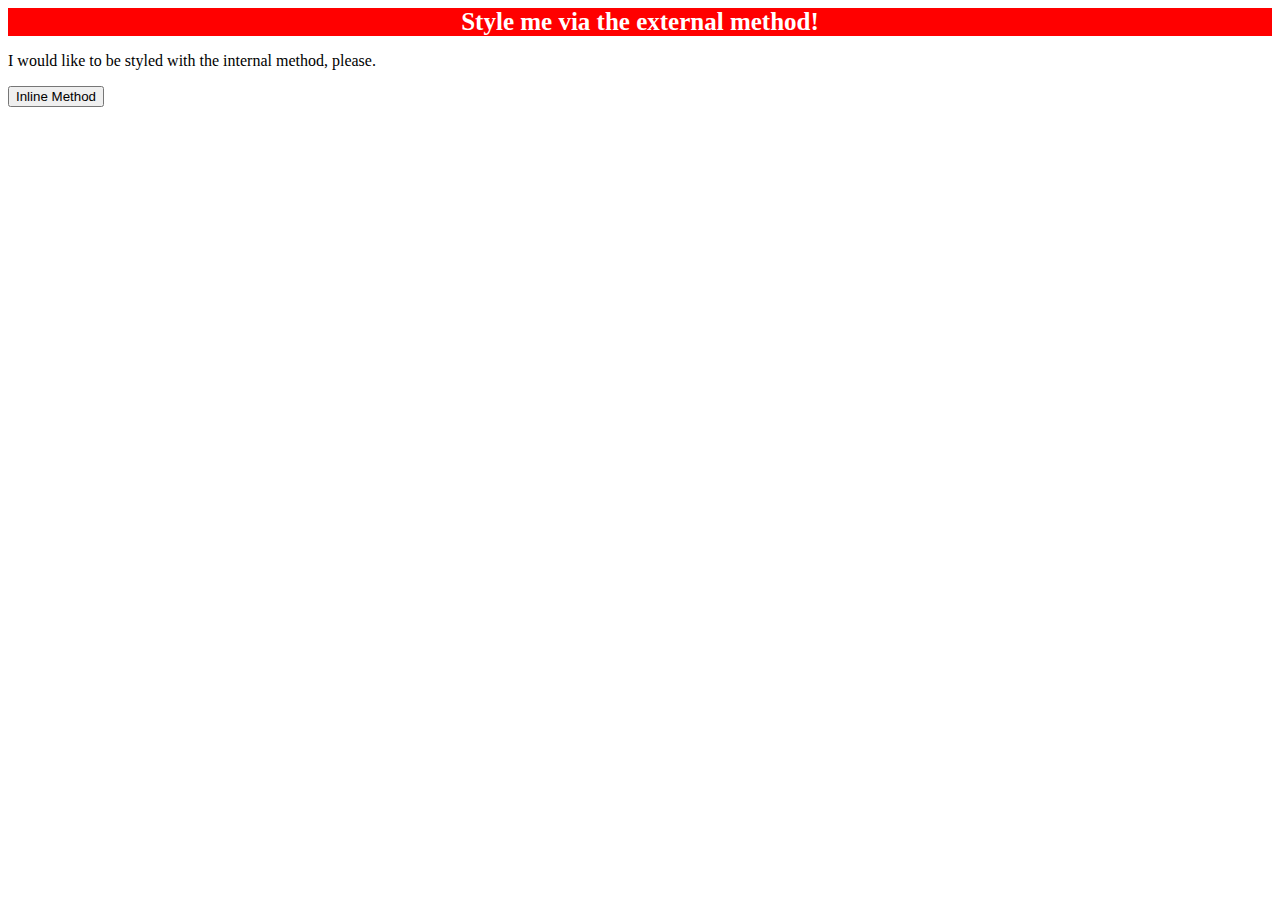
==== foundations/intro-to-css/01-css-methods/index.html @ b91c8442 "Create styles.css and add link to it in index.html and style the div element" ====
<!DOCTYPE html>
<html lang="en">
	<head>
		<meta charset="UTF-8">
		<meta http-equiv="X-UA-Compatible" content="IE=edge">
		<meta name="viewport" content="width=device-width, initial-scale=1.0">
		<link rel="stylesheet" href="styles.css">
		<title>Methods for Adding CSS</title>
	</head>
	<body>
		<div>Style me via the external method!</div>
		<p>I would like to be styled with the internal method, please.</p>
		<button>Inline Method</button>
	</body>
</html>
---- foundations/intro-to-css/01-css-methods/styles.css ----
div {
	color: white;
	background-color: red;
	text-align: center;
	font-weight: bold;
	font-size: 25px;
}
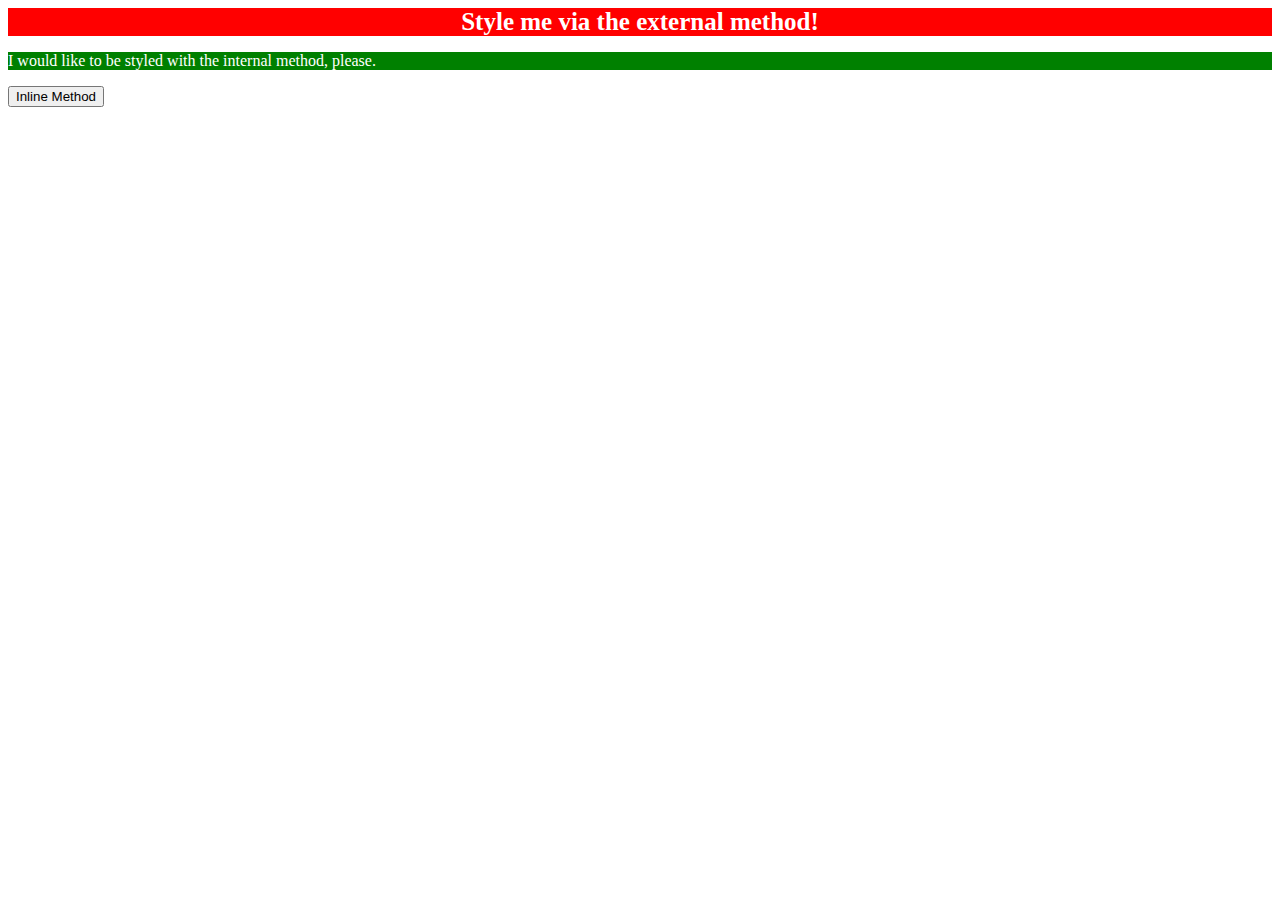
==== commit 0714f869: "Add styling to the p element" ====
--- a/foundations/intro-to-css/01-css-methods/index.html
+++ b/foundations/intro-to-css/01-css-methods/index.html
@@ -9,7 +9,13 @@
 	</head>
 	<body>
 		<div>Style me via the external method!</div>
-		<p>I would like to be styled with the internal method, please.</p>
-		<button>Inline Method</button>
+		<p>
+			<style>
+				p {
+					color: white;
+					background-color: green;
+				}
+			</style>I would like to be styled with the internal method, please.</p>
+		<button >Inline Method</button>
 	</body>
 </html>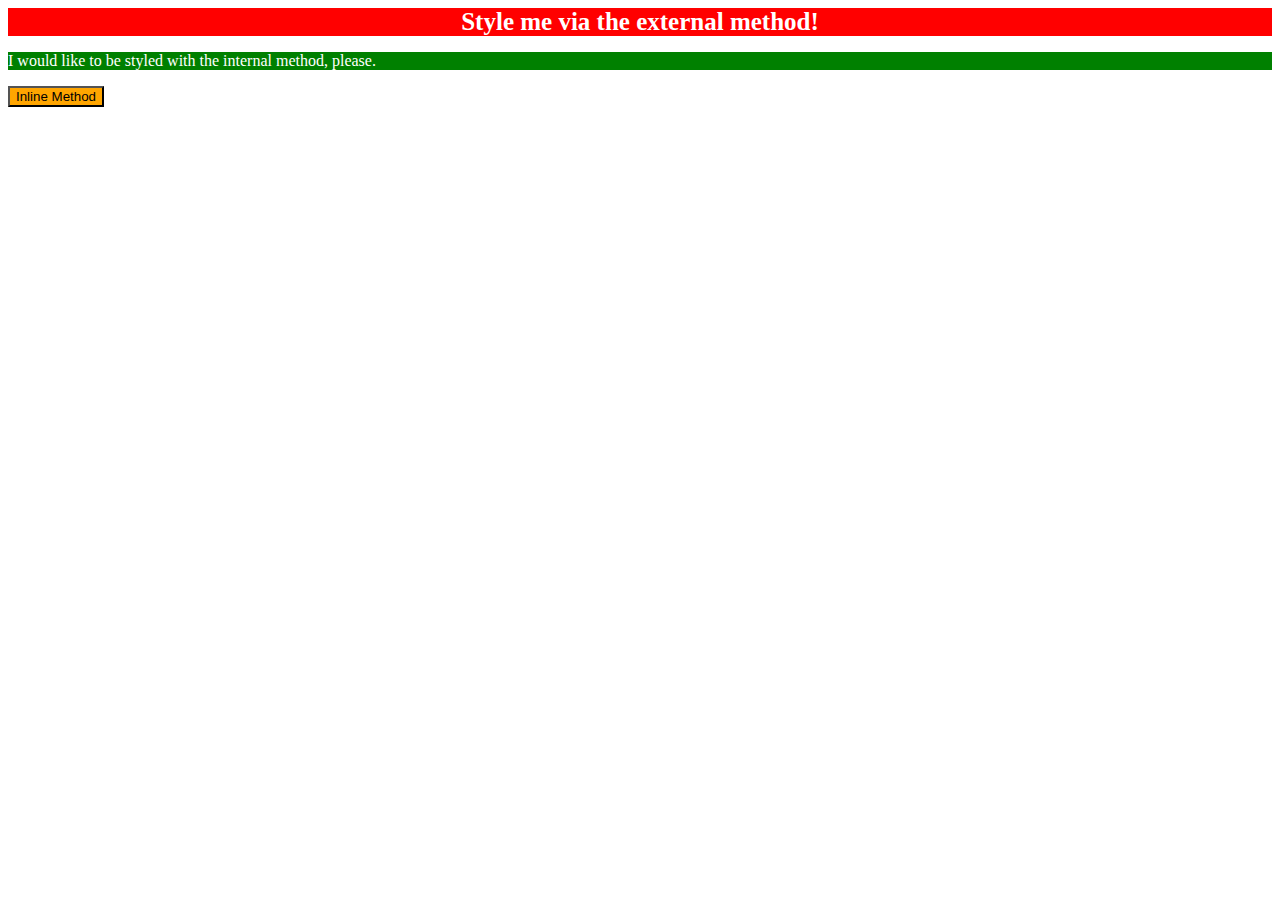
==== commit fc5069e1: "Add inline style to the button element" ====
--- a/foundations/intro-to-css/01-css-methods/index.html
+++ b/foundations/intro-to-css/01-css-methods/index.html
@@ -16,6 +16,6 @@
 					background-color: green;
 				}
 			</style>I would like to be styled with the internal method, please.</p>
-		<button >Inline Method</button>
+		<button style="background-color: orange;">Inline Method</button>
 	</body>
 </html>